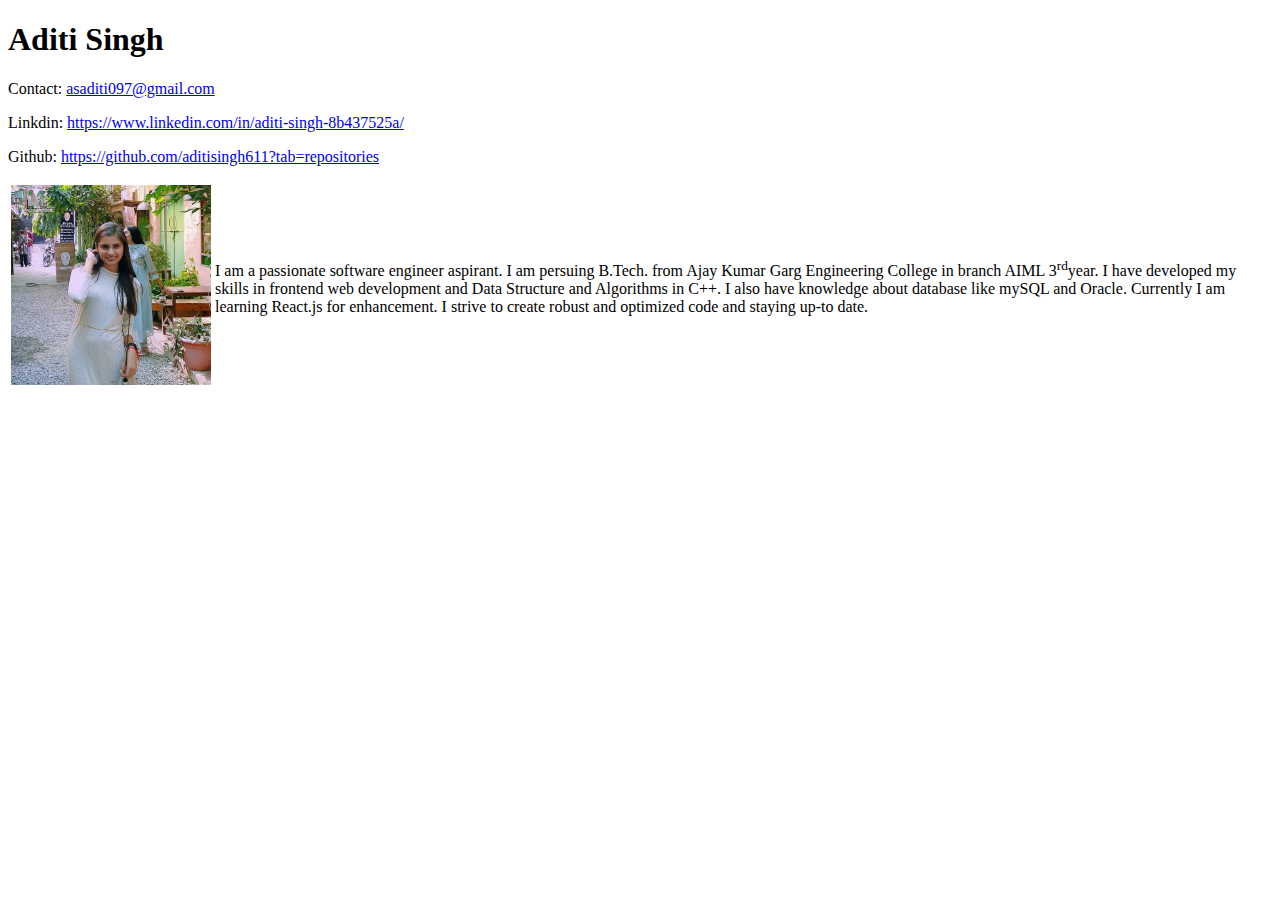
==== project_1.html/index.html @ cfc6d1dc "first commit" ====
<!DOCTYPE html>
<html lang="en">
<head>
    <meta charset="UTF-8">
    <meta name="viewport" content="width=device-width, initial-scale=1.0">
    <title>MY_PORTFOLIO</title>
</head>
<body>
    <div class="container">

      <div class="intro">
        <h1>Aditi Singh</h1>
        <p>Contact: <a href="asaditi097@gmail.com">asaditi097@gmail.com</a></p>
        <p>Linkdin: <a href="https://www.linkedin.com/in/aditi-singh-8b437525a/">https://www.linkedin.com/in/aditi-singh-8b437525a/</a></p>
        <p>Github: <a href="https://github.com/aditisingh611?tab=repositories">https://github.com/aditisingh611?tab=repositories</a></p>
      </div>

      <div class="personal_info">
        <table>
            <tr>
                <td><img src="MYSELF.jpg" alt="MYSELF" width="200px" height="200px"/></td>
                <td><p>I am a passionate software engineer aspirant. I am persuing B.Tech. from Ajay Kumar Garg Engineering College in branch AIML 3<sup>rd</sup>year. I have developed my skills in frontend web development and Data Structure and Algorithms in C++. I also have knowledge about database like mySQL and Oracle. Currently I am learning React.js for enhancement. I strive to create robust and optimized code and staying up-to date. </p></td>
            </tr>
        </table>
      </div>

    </div>
</body>
</html>
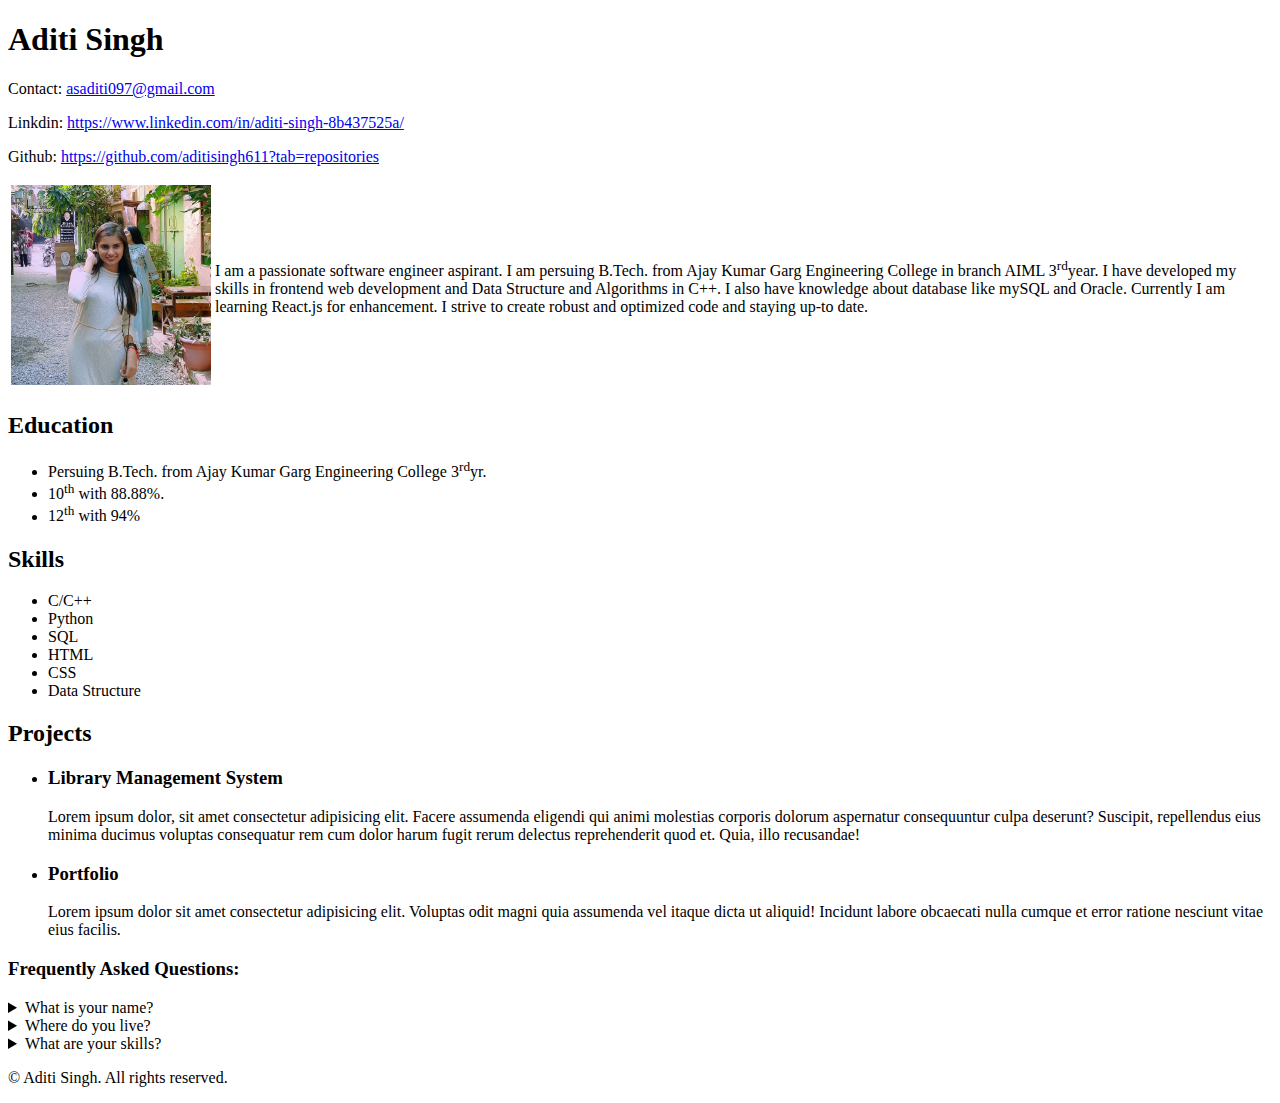
==== commit 70ded1f9: "DONE" ====
--- a/project_1.html/index.html
+++ b/project_1.html/index.html
@@ -24,6 +24,55 @@
         </table>
       </div>
 
+      <section class="education" id="education">
+        <h2>Education</h2>
+        <ul>
+            <li>Persuing B.Tech. from Ajay Kumar Garg Engineering College 3<sup>rd</sup>yr.</li>
+            <li>10<sup>th</sup> with 88.88%.</li>
+            <li>12<sup>th</sup> with 94%</li>
+        </ul>
+      </section>
+
+      <section class="Skills" id="Skills">
+        <h2>Skills</h2>
+        <ul>
+            <li>C/C++</li>
+            <li>Python</li>
+            <li>SQL</li>
+            <li>HTML</li>
+            <li>CSS</li>
+            <li>Data Structure</li>
+        </ul>
+      </section>
+
+      <section>
+        <h2>Projects</h2>
+        <ul>
+            <li><h3>Library Management System</h3><p>Lorem ipsum dolor, sit amet consectetur adipisicing elit. Facere assumenda eligendi qui animi molestias corporis dolorum aspernatur consequuntur culpa deserunt? Suscipit, repellendus eius minima ducimus voluptas consequatur rem cum dolor harum fugit rerum delectus reprehenderit quod et. Quia, illo recusandae!</p></li>
+            <li><h3>Portfolio</h3><p>Lorem ipsum dolor sit amet consectetur adipisicing elit. Voluptas odit magni quia assumenda vel itaque dicta ut aliquid! Incidunt labore obcaecati nulla cumque et error ratione nesciunt vitae eius facilis.</p></li>
+        </ul>
+      </section>
+
+      <section>
+        <h3>Frequently Asked Questions:</h3>
+        <details>
+            <summary>What is your name?</summary>
+            <p>My name is Aditi Singh.</p>
+        </details>
+        <details>
+            <summary>Where do you live?</summary>
+            <p>I currently live in Ghaziabad.</p>
+        </details>
+        <details>
+            <summary>What are your skills?</summary>
+            <p> DSA (C++) and Frontend development.</p>
+        </details>
+      </section>
+
+      <footer>
+        <p> &copy; Aditi Singh. All rights reserved.</p>
+      </footer>
+
     </div>
 </body>
 </html>